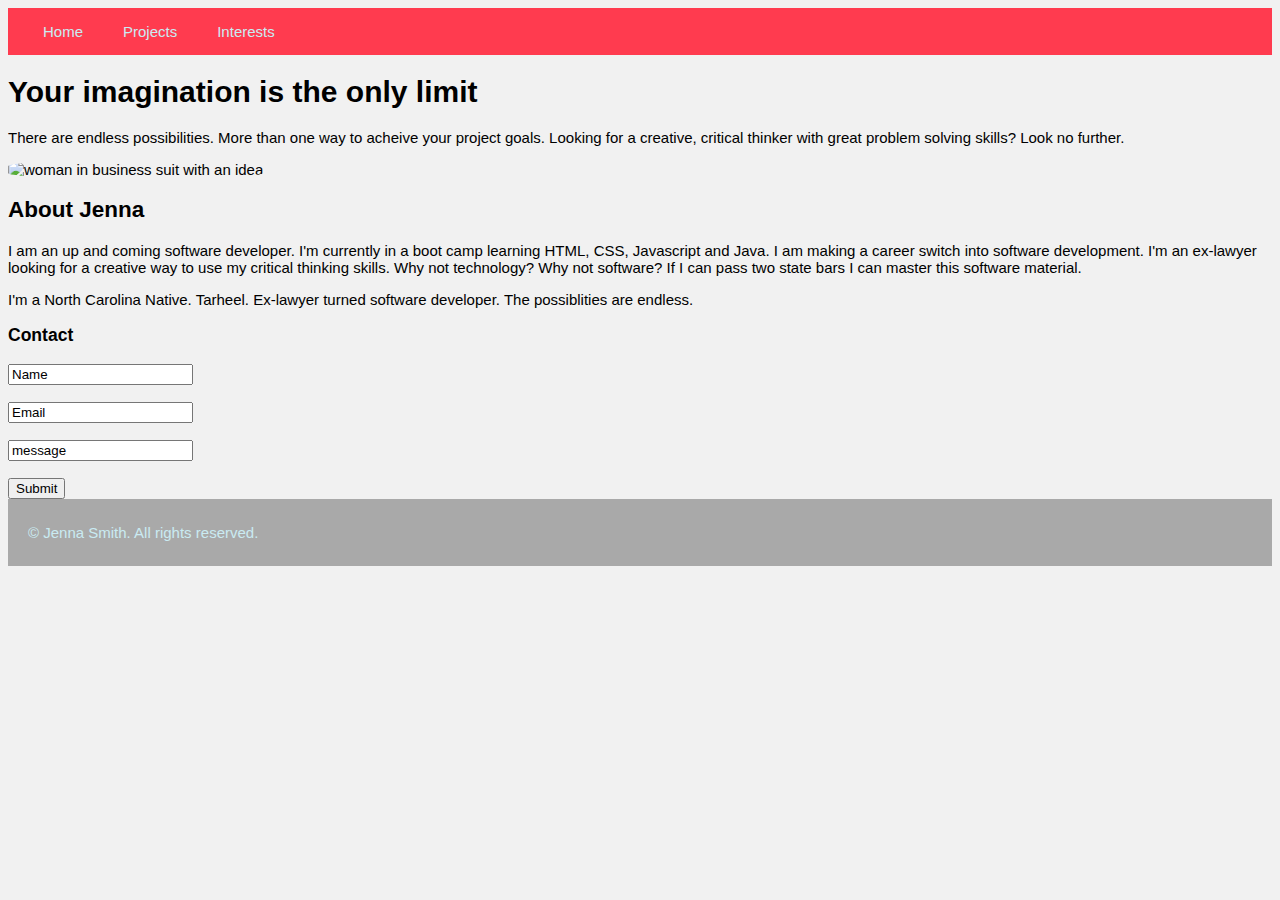
==== index.html @ eee0c212 "adding files" ====
<!DOCTYPE html>
<html lang="en">
<head>
    <meta charset="UTF-8">
    <meta http-equiv="X-UA-Compatible" content="IE=edge">
    <meta name="viewport" content="width=device-width, initial-scale=1.0">
    <!--Must include style sheet reference to connect to CSS-->
    <link rel="stylesheet" href="styles.css">
    <title>Document</title>
    <link rel="stylesheet" href="https://cdnjs.cloudflare.com/ajax/libs/font-awesome/4.7.0/css/font-awesome.min.css">
    <!--This style sheet allows for hover and animations-->
    <link href="css/hover.css" rel="stylesheet" media="all">
    <!--This style ul takes out the bullet points in the nav bar-->
    <style>ul {
        list-style-type: none;
        margin: 0;
        padding: 0;
      }</style>
</head>
<body>
    <nav class="container">
        <div class="navbar">
            <ul>
                <li><a href="index.html">Home</a></li>
                <li><a href="projects.html">Projects</a></li>
                <li><a href="interests.html">Interests</a></li>
            </ul>
        </div>   
    <h1>Your imagination is the only limit</h1>
        <p>There are endless possibilities. More than one way to acheive your project goals. Looking for a creative, critical thinker with great problem solving skills? Look no further.</p>
    <div>
        <img id="girlthinking" src="girlthinking.jpg" alt="woman in business suit with an idea">
    </div>
    <h2>About Jenna</h2>
        <p>I am an up and coming software developer. I'm currently in a boot camp learning HTML, CSS, Javascript and Java. I am making a career switch into software development. I'm an ex-lawyer looking for a creative way to use my critical thinking skills. Why not technology? Why not software? If I can pass two state bars I can master this software material.</p>
        <p>I'm a North Carolina Native. Tarheel. Ex-lawyer turned software developer. The possiblities are endless.</p>
    <h3>Contact</h3>
    <form action="/action_page.php">
        <input type="text" id="name" name="name" value="Name"><br>
        <br>
        <input type="text" id="email" name="email" value="Email"><br><br>
        <input type="text" id="message" name="message" value="message"><br><br>
        <input type="submit" value="Submit">
        <br>
    </form>
    </nav>
    <footer>
        <p>© Jenna Smith. All rights reserved.</p>
    </footer>
</body>
</html>
---- styles.css ----
.navbar {
    display:flex;
    align-self:center;
    background-color:#FF3B4F;
    overflow:hidden;
    padding: 15px;
    }
.navbar a {
    text-decoration: none;
    font-size: 14px 16px;
    border-bottom: 3px solid transparent;
    color:#CAEBF2;
    margin:20px;
    }
.nav a.active {
    border-bottom: 3px solid blue;
    }
.container
    {
    background-color:#f1f1f1;
    }
    ul {
    display:flex;
}
#girlthinking {
    border-radius: 30%;
  }
.interestpageflex {
    display:flex;
    align-self:center;
    justify-content:center
    }
.secondhalfpageinterest {
    display:flex;
    flex-direction:column;
    justify-content:center;
    align-items:center;
    }
.column {
    float: left;
    padding: 5px;
    }

footer {
    padding: 10px 20px;
    background: #A9A9A9;
    color: #CAEBF2;
      }  
body{
    font-family:'Josefin Sans', sans-serif;
    font-size: 15px;
    background-color:#f1f1f1;
    }

.skills {
    display:flex;
    }
.button {
    display: inline-block;
    padding: 1em;
    text-decoration: none;
    color: white;
    }
.button {
    display: inline-block;
    vertical-align: middle;
    -webkit-transform: perspective(1px) translateZ(0);
    transform: perspective(1px) translateZ(0);
    box-shadow: 0 0 1px rgba(0, 0, 0, 0);
    -webkit-transition-duration: 0.3s;
    transition-duration: 0.3s;
    -webkit-transition-property: transform;
    transition-property: transform;
    -webkit-transition-timing-function: ease-out;
    transition-timing-function: ease-out;
      }
.button:hover, .button:focus, .button:active {
    -webkit-transform: translateY(-8px);
        transform: translateY(-8px);
      }
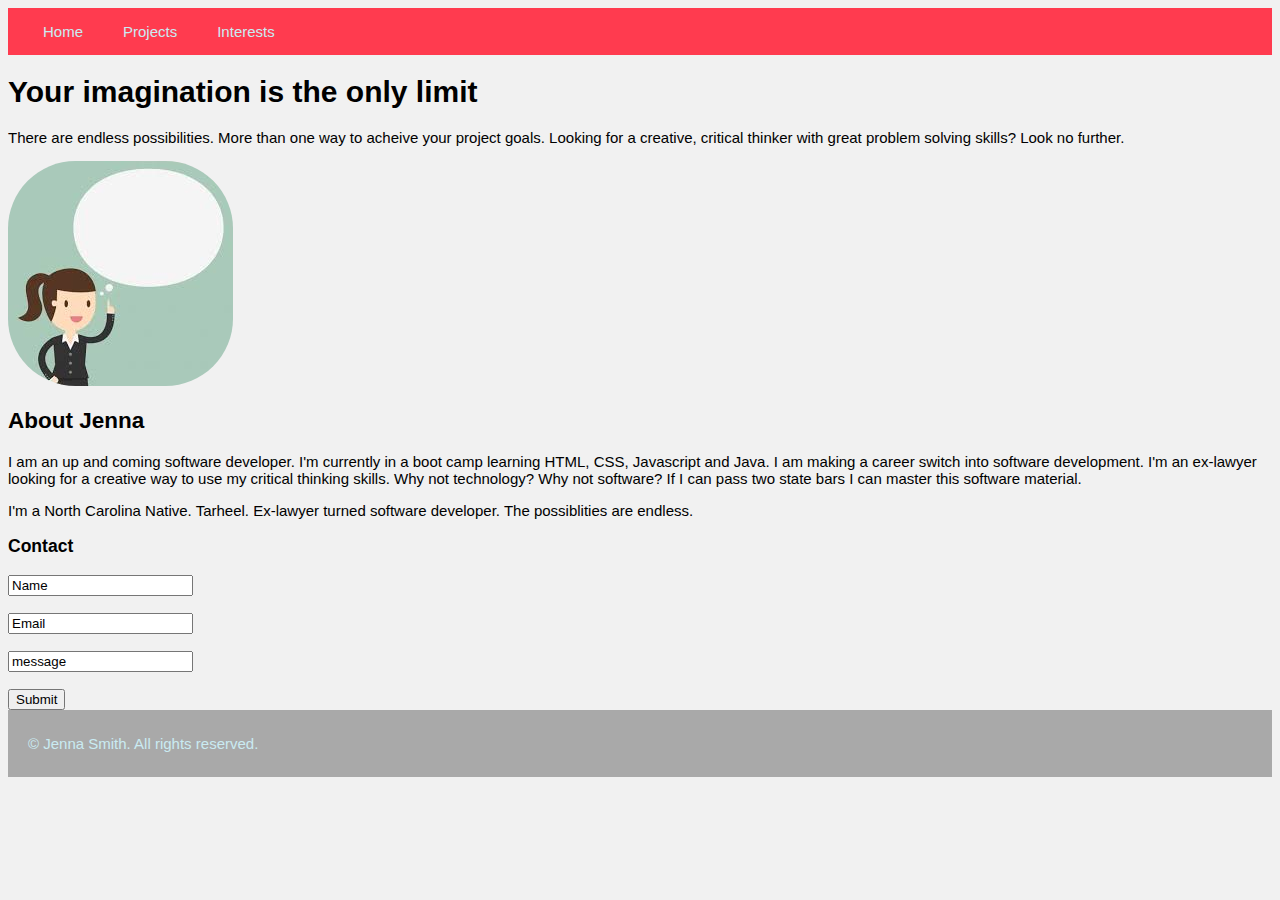
==== commit 12667565: "these should reflect the new changes" ====
--- a/index.html
+++ b/index.html
@@ -29,7 +29,7 @@
     <h1>Your imagination is the only limit</h1>
         <p>There are endless possibilities. More than one way to acheive your project goals. Looking for a creative, critical thinker with great problem solving skills? Look no further.</p>
     <div>
-        <img id="girlthinking" src="girlthinking.jpg" alt="woman in business suit with an idea">
+        <img id="girlthinking" src="./htmlcssproject1 images/girlthinking.jpg" alt="woman in business suit with an idea">
     </div>
     <h2>About Jenna</h2>
         <p>I am an up and coming software developer. I'm currently in a boot camp learning HTML, CSS, Javascript and Java. I am making a career switch into software development. I'm an ex-lawyer looking for a creative way to use my critical thinking skills. Why not technology? Why not software? If I can pass two state bars I can master this software material.</p>
